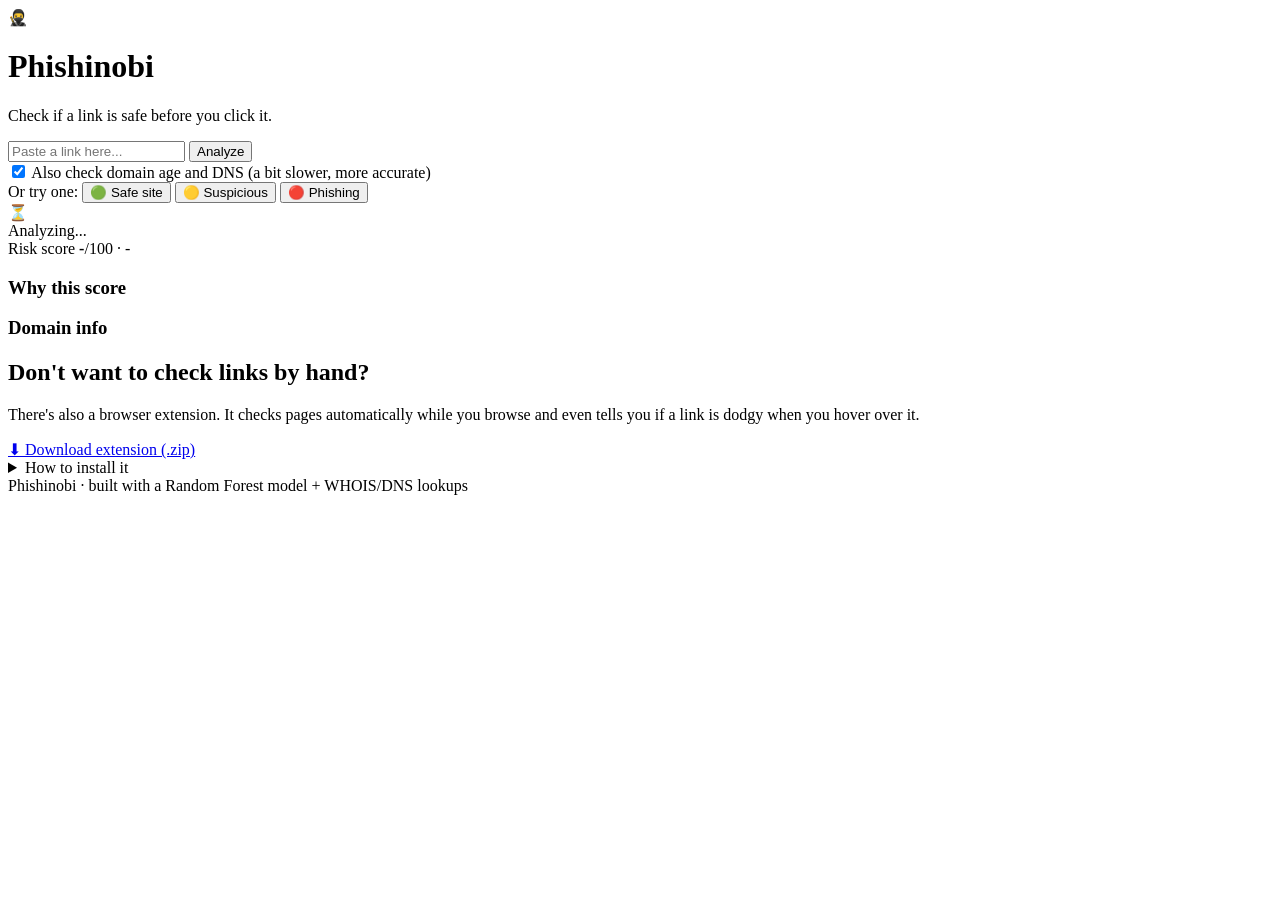
==== web/index.html @ 04409301 "Initial commit" ====
<!DOCTYPE html>
<html lang="en">
<head>
  <meta charset="UTF-8" />
  <meta name="viewport" content="width=device-width, initial-scale=1.0" />
  <title>Phishinobi - Phishing URL Detector</title>
  <link rel="stylesheet" href="/static/style.css" />
</head>
<body>
  <div class="bg-glow"></div>

  <main class="wrap">
    <header class="hero">
      <div class="logo">🥷</div>
      <h1>Phishinobi</h1>
      <p class="tagline">Check if a link is safe before you click it.</p>
    </header>

    <section class="search-card">
      <div class="search-row">
        <input
          id="url-input"
          type="text"
          placeholder="Paste a link here..."
          autocomplete="off"
          spellcheck="false"
        />
        <button id="analyze-btn">Analyze</button>
      </div>

      <label class="deep">
        <input type="checkbox" id="deep-scan" checked />
        <span>Also check domain age and DNS (a bit slower, more accurate)</span>
      </label>

      <div class="examples">
        <span>Or try one:</span>
        <button class="chip chip-safe"  data-url="https://www.wikipedia.org">🟢 Safe site</button>
        <button class="chip chip-warn"  data-url="https://shop-deals-online.com/checkout?id=123">🟡 Suspicious</button>
        <button class="chip chip-bad"   data-url="http://verify-your-email-here.com/confirm">🔴 Phishing</button>
      </div>
    </section>

    <section id="result" class="result hidden">
      <div id="verdict" class="verdict">
        <span id="verdict-icon" class="verdict-icon">⏳</span>
        <div>
          <div id="verdict-label" class="verdict-label">Analyzing...</div>
          <div id="verdict-url" class="verdict-url"></div>
        </div>
      </div>

      <div class="meter-block">
        <div class="meter-top">
          <span>Risk score</span>
          <span><strong id="risk-score">-</strong>/100 · <span id="risk-level">-</span></span>
        </div>
        <div class="meter-track"><div id="meter-fill" class="meter-fill"></div></div>
      </div>

      <div class="cols">
        <div class="panel">
          <h3>Why this score</h3>
          <ul id="reasons" class="reasons"></ul>
        </div>
        <div class="panel" id="intel-panel">
          <h3>Domain info</h3>
          <ul id="intel" class="intel"></ul>
        </div>
      </div>

      <div id="inference" class="inference"></div>
    </section>

    <section class="promo">
      <div class="promo-text">
        <h2>Don't want to check links by hand?</h2>
        <p>
          There's also a browser extension. It checks pages automatically while you
          browse and even tells you if a link is dodgy when you hover over it.
        </p>
        <a class="download-btn" href="/download/phishinobi-extension.zip">⬇ Download extension (.zip)</a>
        <details>
          <summary>How to install it</summary>
          <ol>
            <li>Download the zip above and unzip it</li>
            <li>Go to <code>chrome://extensions</code></li>
            <li>Turn on Developer mode (top right)</li>
            <li>Click "Load unpacked" and pick the unzipped <code>chrome_extension</code> folder</li>
            <li>Keep this server running so the extension can reach it</li>
          </ol>
        </details>
      </div>
    </section>

    <footer class="foot">
      Phishinobi · built with a Random Forest model + WHOIS/DNS lookups
    </footer>
  </main>

  <script src="/static/app.js"></script>
</body>
</html>
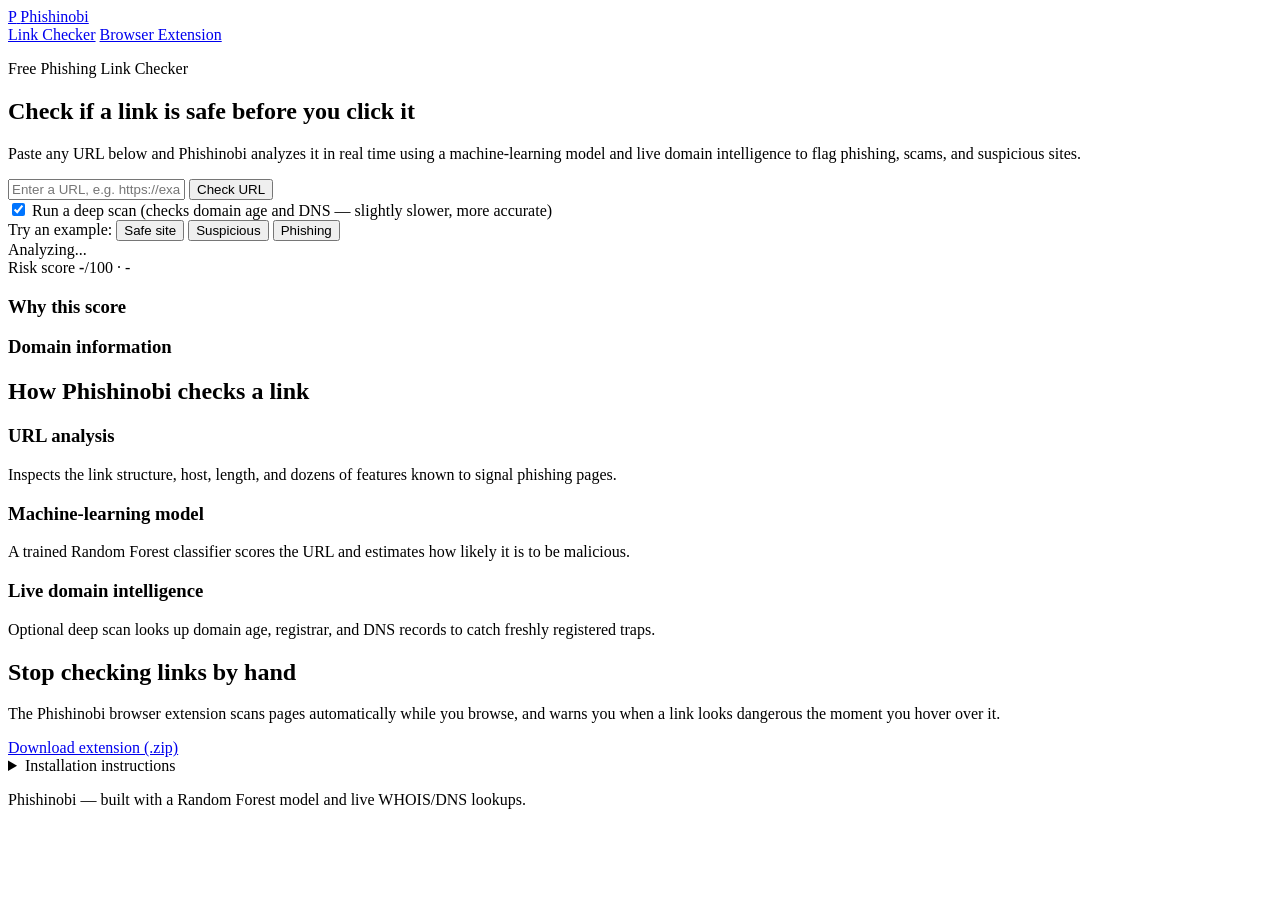
==== commit 3ce3e7cb: "Redesign website" ====
--- a/web/index.html
+++ b/web/index.html
@@ -3,100 +3,150 @@
 <head>
   <meta charset="UTF-8" />
   <meta name="viewport" content="width=device-width, initial-scale=1.0" />
-  <title>Phishinobi - Phishing URL Detector</title>
+  <title>Phishinobi - Phishing Link Checker</title>
+  <link rel="preconnect" href="https://fonts.googleapis.com" />
+  <link rel="preconnect" href="https://fonts.gstatic.com" crossorigin />
+  <link href="https://fonts.googleapis.com/css2?family=Inter:wght@400;500;600;700;800&display=swap" rel="stylesheet" />
   <link rel="stylesheet" href="/static/style.css" />
 </head>
 <body>
-  <div class="bg-glow"></div>
+  <header class="site-header">
+    <div class="container nav">
+      <a class="brand" href="/">
+        <span class="brand-mark">P</span>
+        <span class="brand-name">Phishinobi</span>
+      </a>
+      <nav class="nav-links">
+        <a href="#checker">Link Checker</a>
+        <a href="#extension">Browser Extension</a>
+      </nav>
+    </div>
+  </header>
 
-  <main class="wrap">
-    <header class="hero">
-      <div class="logo">🥷</div>
-      <h1>Phishinobi</h1>
-      <p class="tagline">Check if a link is safe before you click it.</p>
-    </header>
+  <main>
+    <section class="hero" id="checker">
+      <div class="container">
+        <p class="eyebrow">Free Phishing Link Checker</p>
+        <h1>Check if a link is safe before you click it</h1>
+        <p class="hero-sub">
+          Paste any URL below and Phishinobi analyzes it in real time using a
+          machine-learning model and live domain intelligence to flag phishing,
+          scams, and suspicious sites.
+        </p>
 
-    <section class="search-card">
-      <div class="search-row">
-        <input
-          id="url-input"
-          type="text"
-          placeholder="Paste a link here..."
-          autocomplete="off"
-          spellcheck="false"
-        />
-        <button id="analyze-btn">Analyze</button>
-      </div>
+        <div class="search-card">
+          <div class="search-row">
+            <input
+              id="url-input"
+              type="text"
+              placeholder="Enter a URL, e.g. https://example.com"
+              autocomplete="off"
+              spellcheck="false"
+            />
+            <button id="analyze-btn">Check URL</button>
+          </div>
 
-      <label class="deep">
-        <input type="checkbox" id="deep-scan" checked />
-        <span>Also check domain age and DNS (a bit slower, more accurate)</span>
-      </label>
+          <label class="deep">
+            <input type="checkbox" id="deep-scan" checked />
+            <span>Run a deep scan (checks domain age and DNS &mdash; slightly slower, more accurate)</span>
+          </label>
 
-      <div class="examples">
-        <span>Or try one:</span>
-        <button class="chip chip-safe"  data-url="https://www.wikipedia.org">🟢 Safe site</button>
-        <button class="chip chip-warn"  data-url="https://shop-deals-online.com/checkout?id=123">🟡 Suspicious</button>
-        <button class="chip chip-bad"   data-url="http://verify-your-email-here.com/confirm">🔴 Phishing</button>
+          <div class="examples">
+            <span class="examples-label">Try an example:</span>
+            <button class="chip chip-safe" data-url="https://www.wikipedia.org">Safe site</button>
+            <button class="chip chip-warn" data-url="https://shop-deals-online.com/checkout?id=123">Suspicious</button>
+            <button class="chip chip-bad"  data-url="http://verify-your-email-here.com/confirm">Phishing</button>
+          </div>
+        </div>
       </div>
     </section>
 
-    <section id="result" class="result hidden">
-      <div id="verdict" class="verdict">
-        <span id="verdict-icon" class="verdict-icon">⏳</span>
-        <div>
-          <div id="verdict-label" class="verdict-label">Analyzing...</div>
-          <div id="verdict-url" class="verdict-url"></div>
+    <section class="results-wrap">
+      <div class="container">
+        <div id="result" class="result hidden">
+          <div id="verdict" class="verdict">
+            <span id="verdict-icon" class="verdict-icon"></span>
+            <div>
+              <div id="verdict-label" class="verdict-label">Analyzing...</div>
+              <div id="verdict-url" class="verdict-url"></div>
+            </div>
+          </div>
+
+          <div class="meter-block">
+            <div class="meter-top">
+              <span>Risk score</span>
+              <span><strong id="risk-score">-</strong>/100 &middot; <span id="risk-level">-</span></span>
+            </div>
+            <div class="meter-track"><div id="meter-fill" class="meter-fill"></div></div>
+          </div>
+
+          <div class="cols">
+            <div class="panel">
+              <h3>Why this score</h3>
+              <ul id="reasons" class="reasons"></ul>
+            </div>
+            <div class="panel" id="intel-panel">
+              <h3>Domain information</h3>
+              <ul id="intel" class="intel"></ul>
+            </div>
+          </div>
+
+          <div id="inference" class="inference"></div>
         </div>
-      </div>
-
-      <div class="meter-block">
-        <div class="meter-top">
-          <span>Risk score</span>
-          <span><strong id="risk-score">-</strong>/100 · <span id="risk-level">-</span></span>
-        </div>
-        <div class="meter-track"><div id="meter-fill" class="meter-fill"></div></div>
-      </div>
-
-      <div class="cols">
-        <div class="panel">
-          <h3>Why this score</h3>
-          <ul id="reasons" class="reasons"></ul>
-        </div>
-        <div class="panel" id="intel-panel">
-          <h3>Domain info</h3>
-          <ul id="intel" class="intel"></ul>
-        </div>
-      </div>
-
-      <div id="inference" class="inference"></div>
-    </section>
-
-    <section class="promo">
-      <div class="promo-text">
-        <h2>Don't want to check links by hand?</h2>
-        <p>
-          There's also a browser extension. It checks pages automatically while you
-          browse and even tells you if a link is dodgy when you hover over it.
-        </p>
-        <a class="download-btn" href="/download/phishinobi-extension.zip">⬇ Download extension (.zip)</a>
-        <details>
-          <summary>How to install it</summary>
-          <ol>
-            <li>Download the zip above and unzip it</li>
-            <li>Go to <code>chrome://extensions</code></li>
-            <li>Turn on Developer mode (top right)</li>
-            <li>Click "Load unpacked" and pick the unzipped <code>chrome_extension</code> folder</li>
-            <li>Keep this server running so the extension can reach it</li>
-          </ol>
-        </details>
       </div>
     </section>
 
-    <footer class="foot">
-      Phishinobi · built with a Random Forest model + WHOIS/DNS lookups
-    </footer>
+    <section class="features">
+      <div class="container">
+        <h2 class="section-title">How Phishinobi checks a link</h2>
+        <div class="feature-grid">
+          <div class="feature">
+            <h3>URL analysis</h3>
+            <p>Inspects the link structure, host, length, and dozens of features known to signal phishing pages.</p>
+          </div>
+          <div class="feature">
+            <h3>Machine-learning model</h3>
+            <p>A trained Random Forest classifier scores the URL and estimates how likely it is to be malicious.</p>
+          </div>
+          <div class="feature">
+            <h3>Live domain intelligence</h3>
+            <p>Optional deep scan looks up domain age, registrar, and DNS records to catch freshly registered traps.</p>
+          </div>
+        </div>
+      </div>
+    </section>
+
+    <section class="extension" id="extension">
+      <div class="container">
+        <div class="extension-card">
+          <div class="extension-text">
+            <h2>Stop checking links by hand</h2>
+            <p>
+              The Phishinobi browser extension scans pages automatically while you
+              browse, and warns you when a link looks dangerous the moment you hover over it.
+            </p>
+            <a class="download-btn" href="/download/phishinobi-extension.zip">Download extension (.zip)</a>
+            <details>
+              <summary>Installation instructions</summary>
+              <ol>
+                <li>Download the zip above and unzip it.</li>
+                <li>Go to <code>chrome://extensions</code>.</li>
+                <li>Turn on Developer mode (top right).</li>
+                <li>Click "Load unpacked" and select the unzipped <code>chrome_extension</code> folder.</li>
+                <li>Keep this server running so the extension can reach it.</li>
+              </ol>
+            </details>
+          </div>
+        </div>
+      </div>
+    </section>
   </main>
+
+  <footer class="site-footer">
+    <div class="container">
+      <p>Phishinobi &mdash; built with a Random Forest model and live WHOIS/DNS lookups.</p>
+    </div>
+  </footer>
 
   <script src="/static/app.js"></script>
 </body>
